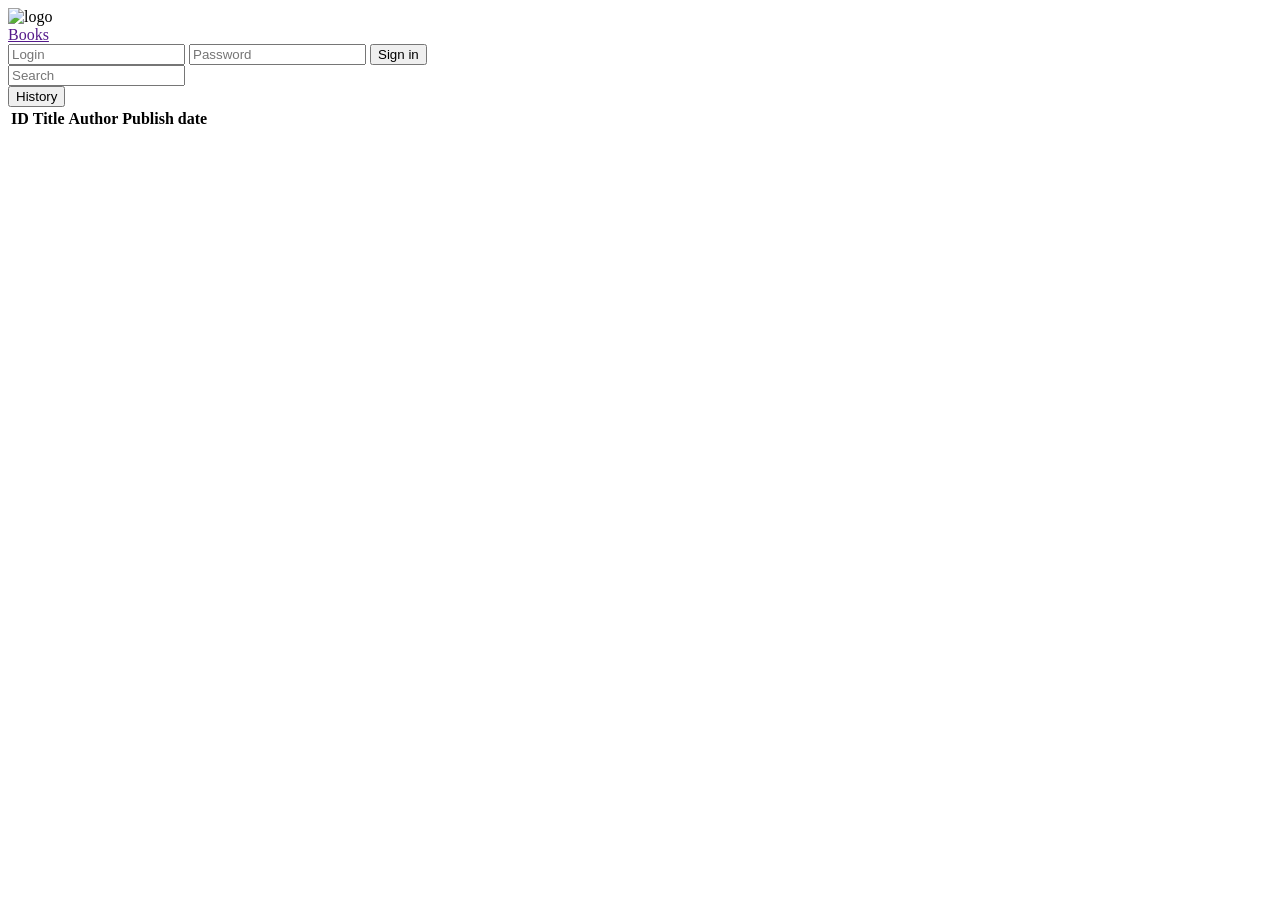
==== index.html @ 9d1a90bf "First upload" ====
<!DOCTYPE html>
<html lang="en">

<head>
    <link rel="stylesheet" href="style.css">
    <meta charset="UTF-8">
    <meta http-equiv="X-UA-Compatible" content="IE=edge">
    <meta name="viewport" content="width=device-width, initial-scale=1.0">
    <title>Library</title>
</head>

<body>

    <div class="container">
        <nav>
            <img src="" alt="logo">
            <div class="links">
                <a href="">Books</a>
            </div>
            <form action="" method="post">
                <input type="login" placeholder="Login">
                <input type="password" placeholder="Password">
                <input type="submit" value="Sign in">
            </form>
        </nav>

        <div class="content">
            <form action="" method="get">
                <input type="text" placeholder="Search">
            </form>
            <button>History</button>
            <table>
                <tr>
                    <th>ID</th>
                    <th>Title</th>
                    <th>Author</th>
                    <th>Publish date</th>
                </tr>
            </table>
        </div>
    </div>
</body>

</html>
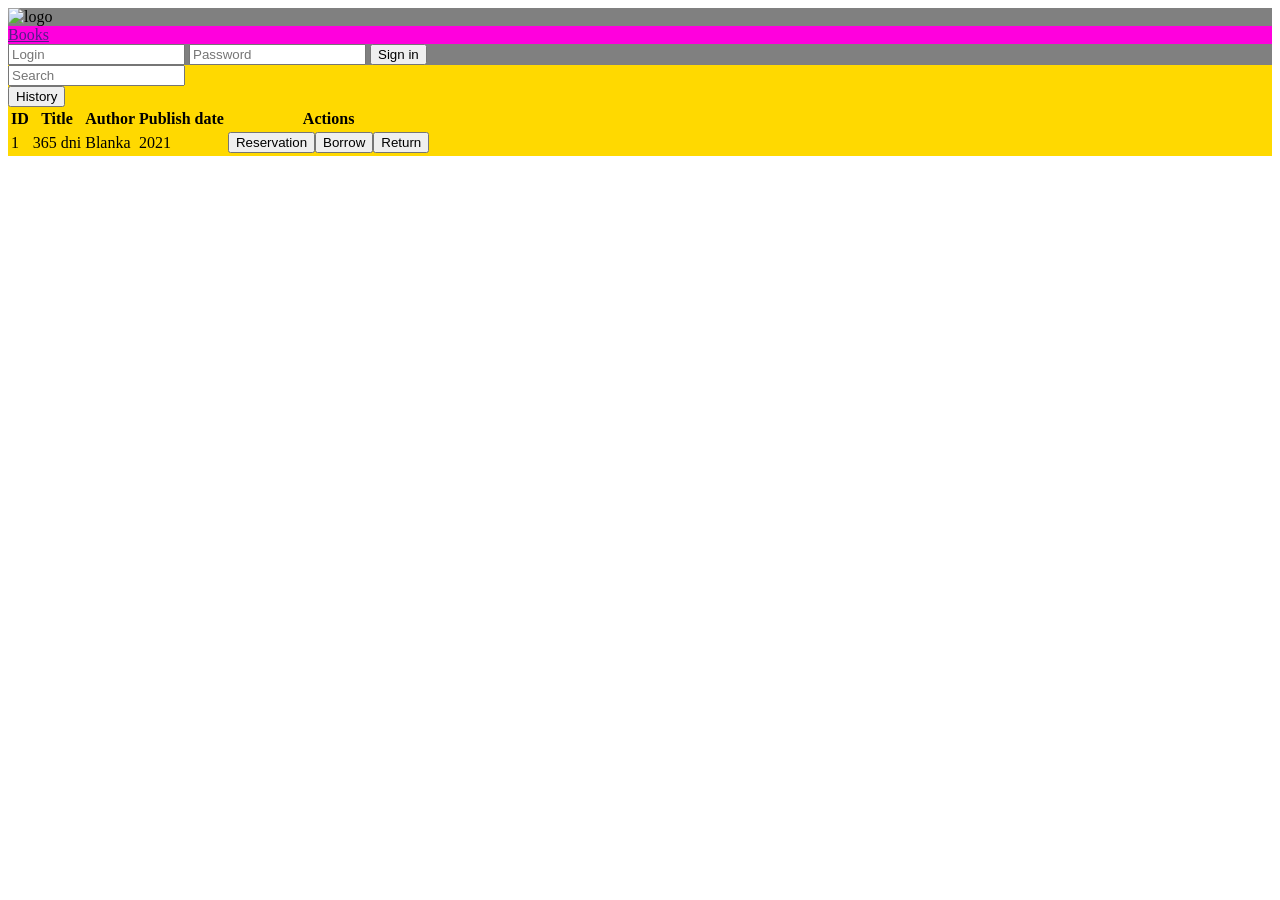
==== commit c4557def: "changes" ====
--- a/index.html
+++ b/index.html
@@ -35,6 +35,14 @@
                     <th>Title</th>
                     <th>Author</th>
                     <th>Publish date</th>
+                    <th>Actions</th>
+                </tr>
+                <tr>
+                    <td>1</td>
+                    <td>365 dni</td>
+                    <td>Blanka</td>
+                    <td>2021</td>
+                    <td><button>Reservation</button><button>Borrow</button><button>Return</button></td>
                 </tr>
             </table>
         </div>
--- a/style.css
+++ b/style.css
@@ -0,0 +1,20 @@
+.navbar{
+    width: 1200px;
+    height: 100px;
+    margin: auto;
+    background-color:rgb(68, 255, 0) /*linear-gradient(to top, rgb(240, 191, 15)50%,rgb(229, 205, 22)50%)*/;
+}
+
+.links{
+    background-color:rgb(255, 0, 221);
+    
+}
+
+.container{
+    background-color:gray;
+    
+}
+
+.content{
+    background-color:rgb(255, 217, 0);
+}
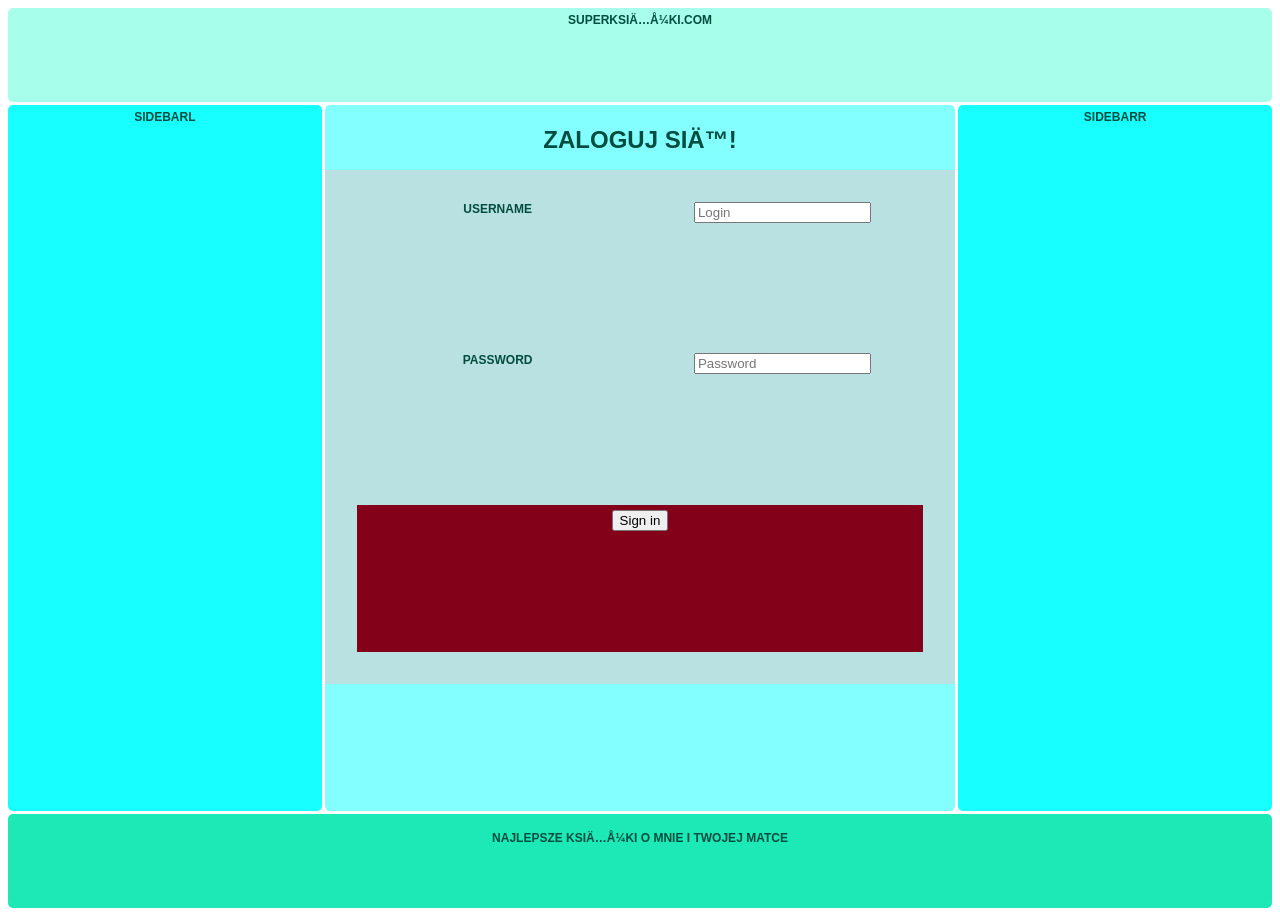
==== commit 8b7f66d0: "responivity update" ====
--- a/index.html
+++ b/index.html
@@ -1,5 +1,33 @@
+
+
 <!DOCTYPE html>
-<html lang="en">
+    <html lang="en">
+    <head>
+        <link rel="stylesheet" href="style.css">
+    </head>
+    <body>
+        <div class="container">
+            <nav>
+                <div></div>
+                <div>Superksiążki.com</div>
+                <div></div>
+            </nav>
+            <main>
+                <h1>Zaloguj Się!</h1>
+                <form class="forms" action="" method="post">
+                    <div class="subgrid1"><label for="uname"><b>Username</b></label></div>
+                    <div class="subgrid2"><input type="login" placeholder="Login"></div>
+                    <div class="subgrid3"><label for="psw"><b>Password</b></label></div>
+                    <div class="subgrid4"><input type="password" placeholder="Password"></div>
+                    <div class="subgrid5"><input type="submit" value="Sign in"></div>
+                </form>
+            </main>
+            <div id="sidebarl">sidebarl</div>
+            <div id="sidebarr">sidebarr</div>
+            <footer><p>Najlepsze książki o mnie i Twojej matce</p></footer>
+        </div>
+    </body> 
+    <!--
 
 <head>
     <link rel="stylesheet" href="style.css">
@@ -12,12 +40,12 @@
 <body>
 
     <div class="container">
-        <nav>
+        <nav class="navbar">
             <img src="" alt="logo">
             <div class="links">
-                <a href="">Books</a>
+                <a href="index.html">Books</a>
             </div>
-            <form action="" method="post">
+            <form class="froms" action="" method="post">
                 <input type="login" placeholder="Login">
                 <input type="password" placeholder="Password">
                 <input type="submit" value="Sign in">
@@ -48,5 +76,5 @@
         </div>
     </div>
 </body>
-
-</html>+-->
+</html>  
--- a/style.css
+++ b/style.css
@@ -1,20 +1,172 @@
-.navbar{
-    width: 1200px;
-    height: 100px;
-    margin: auto;
-    background-color:rgb(68, 255, 0) /*linear-gradient(to top, rgb(240, 191, 15)50%,rgb(229, 205, 22)50%)*/;
-}
+:root {
+    --main-radius: 5px;
+    --main-padding: 5px;
+  }
+  
+  body {
+    font-family: "Inter", sans-serif;
+  }
+  
+  .container {
+    display: grid;
+    height: 100vh;
+    grid-template-columns: 1fr 1fr 1fr 1fr;
+    grid-template-rows: 0.2fr 1.5fr 0.2fr;
+    grid-template-areas:
+      "nav nav nav nav"
+      "sidebarl main main sidebarr"
+      "footer footer footer footer";
+    grid-gap: 0.2rem;
+    font-weight: 800;
+    text-transform: uppercase;
+    font-size: 12px;
+    color: #004d40;
+    text-align: center;
+  }
+  
+  .container2 {
+    display: grid;
+    height: 100vh;
+    grid-template-columns: 1fr 1fr 1fr 1fr;
+    grid-template-rows: 0.2fr 1.5fr 0.2fr;
+    grid-template-areas:
+      "nav nav nav nav"
+      "main main main main"
+      "footer footer footer footer";
+    grid-gap: 0.2rem;
+    font-weight: 800;
+    text-transform: uppercase;
+    font-size: 12px;
+    color: #004d40;
+    text-align: center;
+  }
 
-.links{
-    background-color:rgb(255, 0, 221);
-    
-}
+  nav {
+    background: #a7ffeb;
+    grid-area: nav;
+    border-radius: var(--main-radius);
+    padding-top: var(--main-padding);
+  }
+  
+  main {
+    background: #84ffff;
+    grid-area: main;
+    border-radius: var(--main-radius);
+    padding-top: var(--main-padding);
+  }
+  
+  .forms {
+    background: #bae1e1;
+    position: relative;
+    margin-left: auto;
+    margin-right: auto;
+    margin-top: auto;
+    margin-bottom: auto;
+    padding: 2rem;
+    display: grid;
+    height: 50vh;
+    grid-template-columns: 0.5fr 0.5fr;
+    grid-template-rows: 1fr 1fr 1fr;
+    grid-template-areas:
+      "subgrid1 subgrid2"
+      "subgrid3 subgrid4"
+      "subgrid5 subgrid5";
+    grid-gap: 0.2rem;
+  }
 
-.container{
-    background-color:gray;
-    
-}
+  .subgrid5{
+    background: #830219;
+    grid-area: subgrid5;
+    padding-top: var(--main-padding);
 
-.content{
-    background-color:rgb(255, 217, 0);
-}+  }
+
+
+  #sidebarl {
+    background: #18ffff;
+    grid-area: sidebarl;
+    border-radius: var(--main-radius);
+    padding-top: var(--main-padding);
+  }
+  
+  #sidebarr {
+    background: #18ffff;
+    grid-area: sidebarr;
+    border-radius: var(--main-radius);
+    padding-top: var(--main-padding);
+  }
+
+
+  #content1 {
+    background: #6fffd2;
+    grid-area: content1;
+    border-radius: var(--main-radius);
+    padding-top: var(--main-padding);
+  }
+  
+  #content2 {
+    background: #64ffda;
+    grid-area: content2;
+    border-radius: var(--main-radius);
+    padding-top: var(--main-padding);
+  }
+  
+  #content3 {
+    background: #73ffba;
+    grid-area: content3;
+    border-radius: var(--main-radius);
+    padding-top: var(--main-padding);
+  }
+  
+  footer {
+    background: #1de9b6;
+    grid-area: footer;
+    border-radius: var(--main-radius);
+    padding-top: var(--main-padding);
+  }
+  
+  a {
+    text-align: center;
+    display: block;
+    font-family: inherit;
+    text-decoration: none;
+    font-weight: bold;
+    margin: 1rem;
+  }
+  
+  @media only screen and (max-width: 550px) {
+    .container {
+      grid-template-columns: 1fr;
+      grid-template-rows: 0.4fr 0.4fr 5.4fr 0.4fr 1fr;
+      grid-template-areas:
+        "nav"
+        "sidebarl"
+        "main"
+        "sidebarr"
+        "footer";
+
+        
+    }
+
+    .container2 {
+      grid-template-columns: 1fr;
+      grid-template-rows: 0.4fr 5.4fr 1fr;
+      grid-template-areas:
+        "nav"
+        "main"
+        "footer";
+    }
+
+    .forms {
+      grid-template-columns: 1fr;
+      grid-template-rows: 1fr 1fr 1fr 1fr 1fr;
+      grid-template-areas:
+        "subgrid1" 
+        "subgrid2"
+        "subgrid3" 
+        "subgrid4"
+        "subgrid5";
+    }
+  
+  }
+  
--- a/style.css
+++ b/style.css
@@ -1,20 +1,172 @@
-.navbar{
-    width: 1200px;
-    height: 100px;
-    margin: auto;
-    background-color:rgb(68, 255, 0) /*linear-gradient(to top, rgb(240, 191, 15)50%,rgb(229, 205, 22)50%)*/;
-}
+:root {
+    --main-radius: 5px;
+    --main-padding: 5px;
+  }
+  
+  body {
+    font-family: "Inter", sans-serif;
+  }
+  
+  .container {
+    display: grid;
+    height: 100vh;
+    grid-template-columns: 1fr 1fr 1fr 1fr;
+    grid-template-rows: 0.2fr 1.5fr 0.2fr;
+    grid-template-areas:
+      "nav nav nav nav"
+      "sidebarl main main sidebarr"
+      "footer footer footer footer";
+    grid-gap: 0.2rem;
+    font-weight: 800;
+    text-transform: uppercase;
+    font-size: 12px;
+    color: #004d40;
+    text-align: center;
+  }
+  
+  .container2 {
+    display: grid;
+    height: 100vh;
+    grid-template-columns: 1fr 1fr 1fr 1fr;
+    grid-template-rows: 0.2fr 1.5fr 0.2fr;
+    grid-template-areas:
+      "nav nav nav nav"
+      "main main main main"
+      "footer footer footer footer";
+    grid-gap: 0.2rem;
+    font-weight: 800;
+    text-transform: uppercase;
+    font-size: 12px;
+    color: #004d40;
+    text-align: center;
+  }
 
-.links{
-    background-color:rgb(255, 0, 221);
-    
-}
+  nav {
+    background: #a7ffeb;
+    grid-area: nav;
+    border-radius: var(--main-radius);
+    padding-top: var(--main-padding);
+  }
+  
+  main {
+    background: #84ffff;
+    grid-area: main;
+    border-radius: var(--main-radius);
+    padding-top: var(--main-padding);
+  }
+  
+  .forms {
+    background: #bae1e1;
+    position: relative;
+    margin-left: auto;
+    margin-right: auto;
+    margin-top: auto;
+    margin-bottom: auto;
+    padding: 2rem;
+    display: grid;
+    height: 50vh;
+    grid-template-columns: 0.5fr 0.5fr;
+    grid-template-rows: 1fr 1fr 1fr;
+    grid-template-areas:
+      "subgrid1 subgrid2"
+      "subgrid3 subgrid4"
+      "subgrid5 subgrid5";
+    grid-gap: 0.2rem;
+  }
 
-.container{
-    background-color:gray;
-    
-}
+  .subgrid5{
+    background: #830219;
+    grid-area: subgrid5;
+    padding-top: var(--main-padding);
 
-.content{
-    background-color:rgb(255, 217, 0);
-}+  }
+
+
+  #sidebarl {
+    background: #18ffff;
+    grid-area: sidebarl;
+    border-radius: var(--main-radius);
+    padding-top: var(--main-padding);
+  }
+  
+  #sidebarr {
+    background: #18ffff;
+    grid-area: sidebarr;
+    border-radius: var(--main-radius);
+    padding-top: var(--main-padding);
+  }
+
+
+  #content1 {
+    background: #6fffd2;
+    grid-area: content1;
+    border-radius: var(--main-radius);
+    padding-top: var(--main-padding);
+  }
+  
+  #content2 {
+    background: #64ffda;
+    grid-area: content2;
+    border-radius: var(--main-radius);
+    padding-top: var(--main-padding);
+  }
+  
+  #content3 {
+    background: #73ffba;
+    grid-area: content3;
+    border-radius: var(--main-radius);
+    padding-top: var(--main-padding);
+  }
+  
+  footer {
+    background: #1de9b6;
+    grid-area: footer;
+    border-radius: var(--main-radius);
+    padding-top: var(--main-padding);
+  }
+  
+  a {
+    text-align: center;
+    display: block;
+    font-family: inherit;
+    text-decoration: none;
+    font-weight: bold;
+    margin: 1rem;
+  }
+  
+  @media only screen and (max-width: 550px) {
+    .container {
+      grid-template-columns: 1fr;
+      grid-template-rows: 0.4fr 0.4fr 5.4fr 0.4fr 1fr;
+      grid-template-areas:
+        "nav"
+        "sidebarl"
+        "main"
+        "sidebarr"
+        "footer";
+
+        
+    }
+
+    .container2 {
+      grid-template-columns: 1fr;
+      grid-template-rows: 0.4fr 5.4fr 1fr;
+      grid-template-areas:
+        "nav"
+        "main"
+        "footer";
+    }
+
+    .forms {
+      grid-template-columns: 1fr;
+      grid-template-rows: 1fr 1fr 1fr 1fr 1fr;
+      grid-template-areas:
+        "subgrid1" 
+        "subgrid2"
+        "subgrid3" 
+        "subgrid4"
+        "subgrid5";
+    }
+  
+  }
+  
